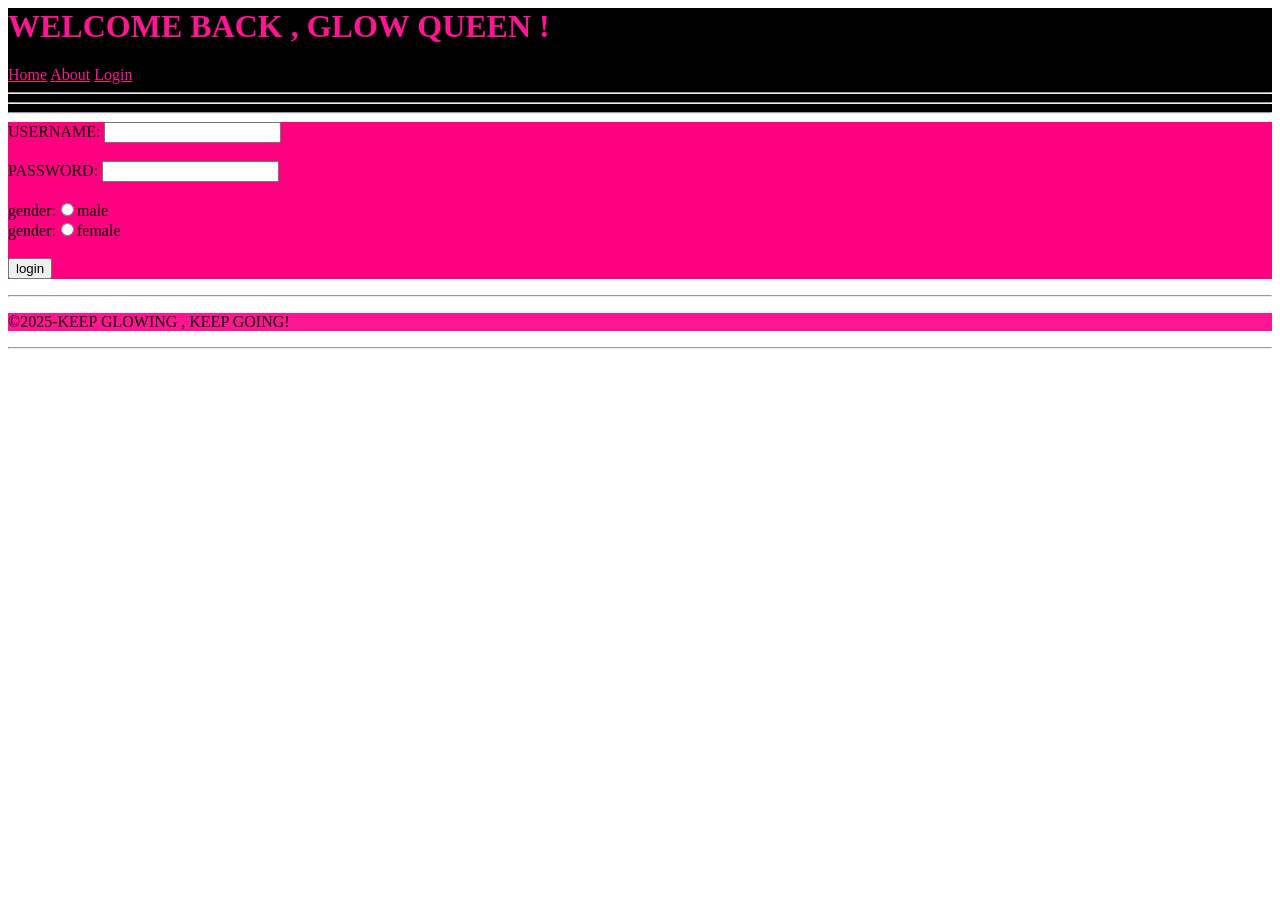
==== index.html @ f533bd03 "Update index.html" ====
<HTml>
<HEAD>
<title>LOGIN-GLOW HUB</title>
<link rel="stylesheet" href="style.css">
<link href="https://fonts.googleapis.com/css2?family=quicksand&display=swap" rel="stylesheet">
</HEAD>
<body>
<header id="login-header">
<h1>WELCOME BACK , GLOW QUEEN !</h1>
<nav id="main-nav">
<a href="index.html">Home</a>
<a href="about.html">About</a>
<a href="login.html" class="current-page">Login</a>
</nav>
<hr>
<hr>
<hr>
</header>
<main id="login-main">
<form action="login" method="post" id="login-form">
<div class="form-group"> <lable for="username">USERNAME:</lable> <input type="text" id="username" name="username"required></div>
  <br>
<div class="form-group"><lable for="password">PASSWORD:</lable> <INPUT TYPE="password" id="password" name="password" required></div>
  <br>
<lable>gender:</lable><input type="radio">male<br>
<lable>gender:</lable><input type="radio">female<br>
  <br>
<input type="submit" value="login">
</form>
</main>
<hr>
<footer id="main-footer">
<p>&copy;2025-KEEP GLOWING , KEEP GOING!</p>
</footer>
<hr>
</body>
</HTml>
---- style.css ----
/*styles for about */
#about{background-color:rgb(247, 247, 247);}
#about h1{color:deeppink}
#about h2{color:hotpink}

/*styles for home */
#home {background-color: rgb(255, 207, 235);}
#home h1{color:deeppink}
#home h2{color: deeppink;}

/*styles for index*/
#login-header{background-color:rgb(0, 0, 0);}
#login-header h1{color: deeppink;}
#main-nav{color: deeppink;}
#main-nav a{color: deeppink;}
#login-main{flex-direction: column; align-items: center;}
#login-main h2{color: rgb(0, 0, 0);}
#login-form{background-color: rgb(255, 0, 128);}
#form-group label{color: rgb(0, 0, 0);}
.form-group input[type="text"]
.form-group input[type="password"]
#login-form button [type="submit"]{background-color: deeppink; color: black;}
#login-form button [type="submit"]:hover{background-color: deeppink);}
#main-footer{background-color: deeppink; color: black;}
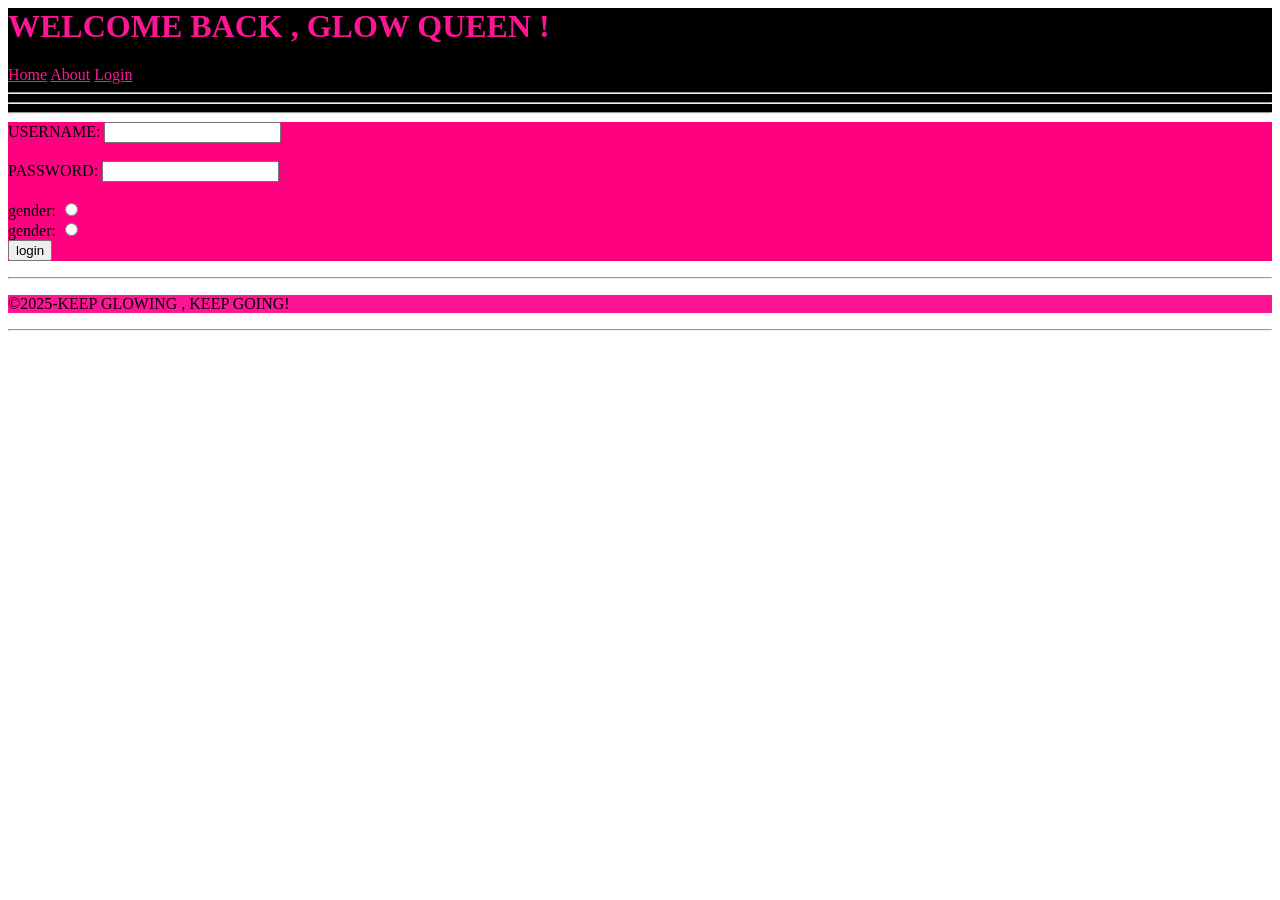
==== commit 27daf52f: "Update index.html" ====
--- a/index.html
+++ b/index.html
@@ -17,14 +17,15 @@
 <hr>
 </header>
 <main id="login-main">
-<form action="login" method="post" id="login-form">
+<form action="home.html" method="get" id="login-form">
 <div class="form-group"> <lable for="username">USERNAME:</lable> <input type="text" id="username" name="username"required></div>
   <br>
 <div class="form-group"><lable for="password">PASSWORD:</lable> <INPUT TYPE="password" id="password" name="password" required></div>
   <br>
-<lable>gender:</lable><input type="radio">male<br>
-<lable>gender:</lable><input type="radio">female<br>
-  <br>
+<lable>gender:</lable>
+  <input type="radio" name="gender" value="female"><br>
+<lable>gender:</lable>
+  <input type="radio" name="gender" value="male"><br>
 <input type="submit" value="login">
 </form>
 </main>
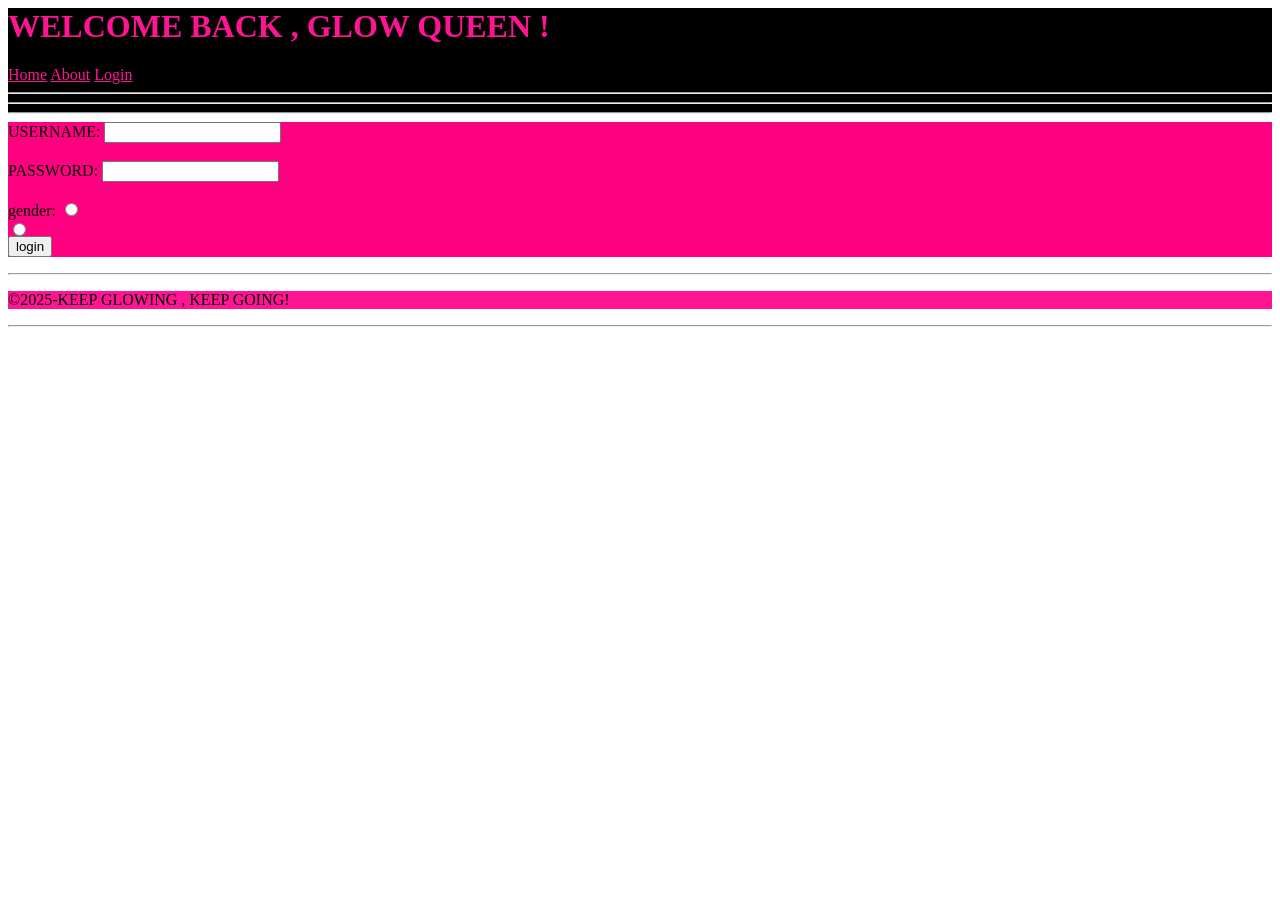
==== commit eb7d088e: "Update index.html" ====
--- a/index.html
+++ b/index.html
@@ -24,7 +24,6 @@
   <br>
 <lable>gender:</lable>
   <input type="radio" name="gender" value="female"><br>
-<lable>gender:</lable>
   <input type="radio" name="gender" value="male"><br>
 <input type="submit" value="login">
 </form>
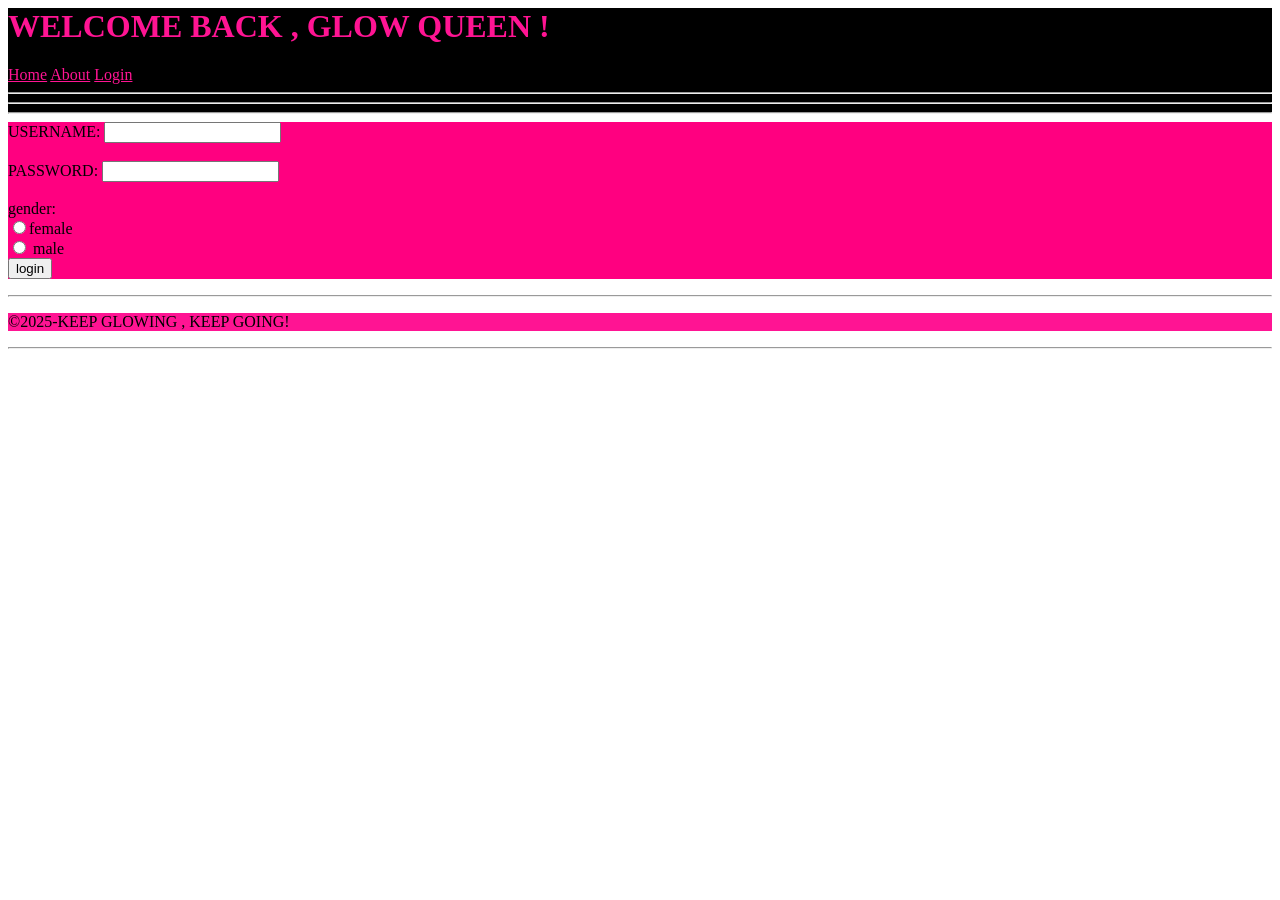
==== commit aeb02e19: "Update index.html" ====
--- a/index.html
+++ b/index.html
@@ -2,7 +2,7 @@
 <HEAD>
 <title>LOGIN-GLOW HUB</title>
 <link rel="stylesheet" href="style.css">
-<link href="https://fonts.googleapis.com/css2?family=quicksand&display=swap" rel="stylesheet">
+<link href="https://fonts.googleapis.com/css2?family=quicksand&display=swap, rel="stylesheet">
 </HEAD>
 <body>
 <header id="login-header">
@@ -22,10 +22,12 @@
   <br>
 <div class="form-group"><lable for="password">PASSWORD:</lable> <INPUT TYPE="password" id="password" name="password" required></div>
   <br>
-<lable>gender:</lable>
-  <input type="radio" name="gender" value="female"><br>
-  <input type="radio" name="gender" value="male"><br>
+  <div class="form-group">
+<lable>gender:</lable><br>
+  <input type="radio" id="female" name="gender" value="female"><label for="female">female</label><br>
+  <input type="radio" id="male" name="gender" value="male"> <label for="male">male</label><br>
 <input type="submit" value="login">
+  </div>
 </form>
 </main>
 <hr>
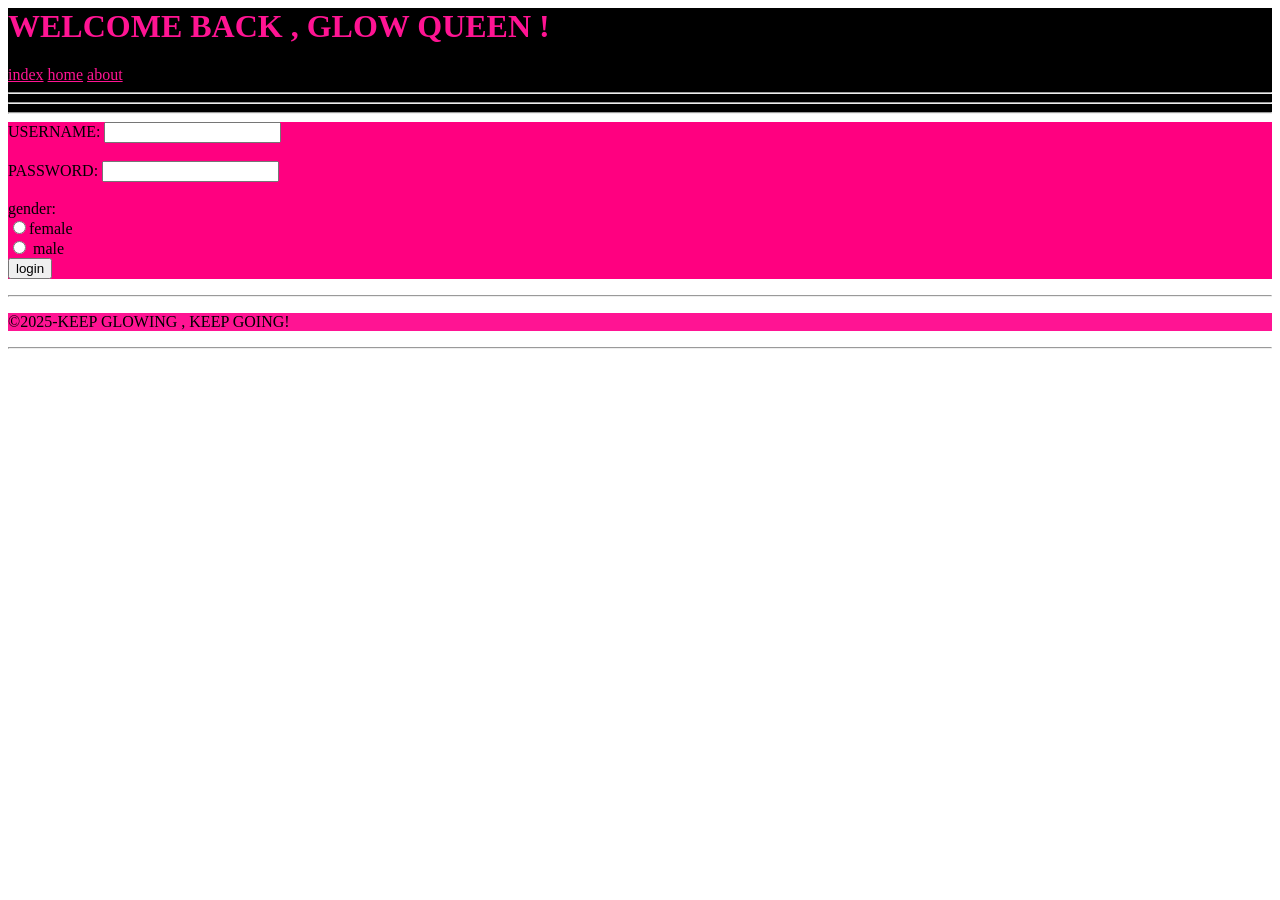
==== commit 0b502fbb: "Update index.html" ====
--- a/index.html
+++ b/index.html
@@ -8,26 +8,26 @@
 <header id="login-header">
 <h1>WELCOME BACK , GLOW QUEEN !</h1>
 <nav id="main-nav">
-<a href="index.html">Home</a>
-<a href="about.html">About</a>
-<a href="login.html" class="current-page">Login</a>
+<a href="index.html">index</a>
+<a href="home.html">home</a>
+<a href="about.html">about</a>
 </nav>
 <hr>
 <hr>
 <hr>
 </header>
-<main id="login-main">
+<main id="index-main">
 <form action="home.html" method="get" id="login-form">
 <div class="form-group"> <lable for="username">USERNAME:</lable> <input type="text" id="username" name="username"required></div>
-  <br>
+<br>
 <div class="form-group"><lable for="password">PASSWORD:</lable> <INPUT TYPE="password" id="password" name="password" required></div>
-  <br>
-  <div class="form-group">
+<br>
+<div class="form-group">
 <lable>gender:</lable><br>
-  <input type="radio" id="female" name="gender" value="female"><label for="female">female</label><br>
-  <input type="radio" id="male" name="gender" value="male"> <label for="male">male</label><br>
+<input type="radio" id="female" name="gender" value="female"><label for="female">female</label><br>
+<input type="radio" id="male" name="gender" value="male"> <label for="male">male</label><br>
 <input type="submit" value="login">
-  </div>
+</div>
 </form>
 </main>
 <hr>
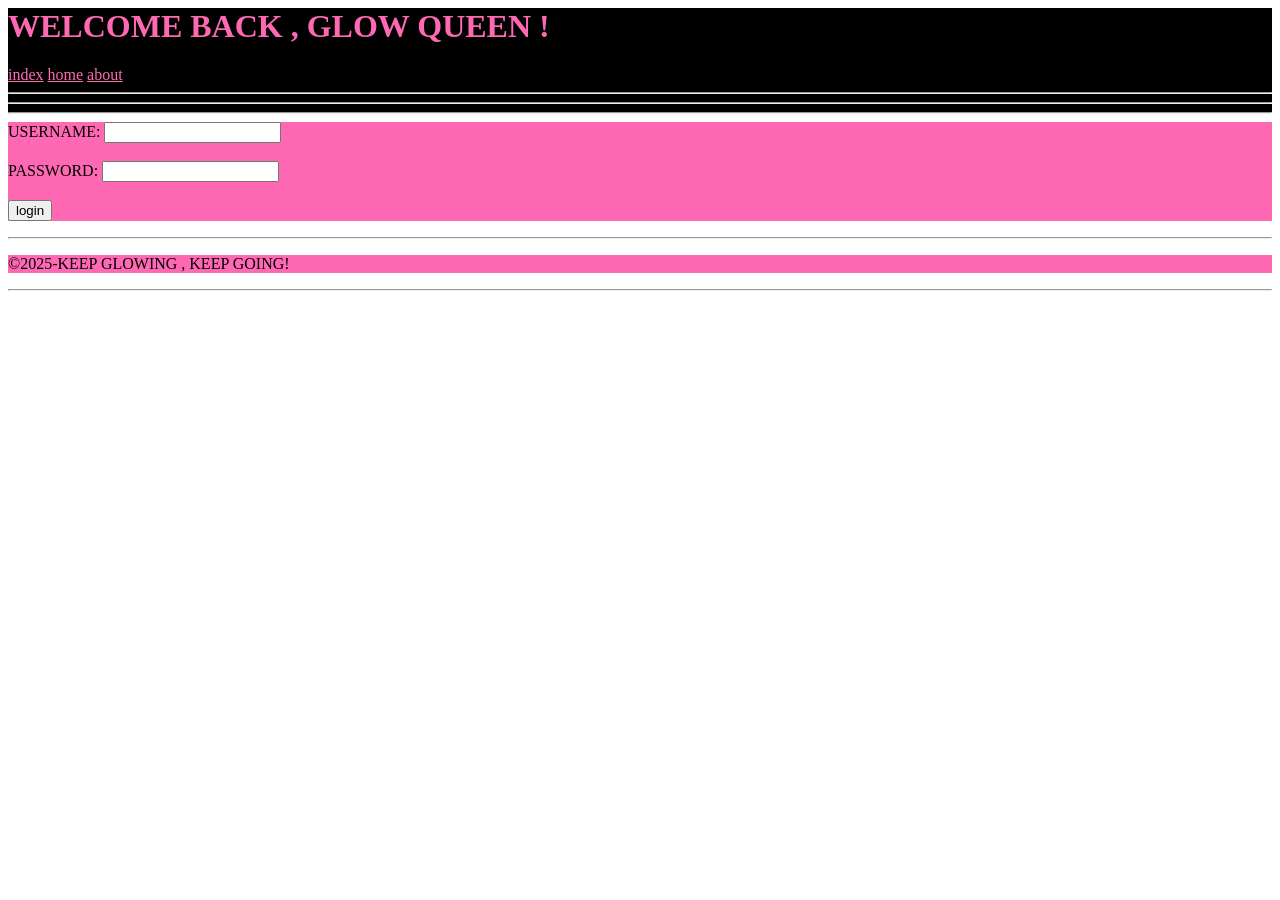
==== commit d35f84fe: "Update index.html" ====
--- a/index.html
+++ b/index.html
@@ -23,9 +23,6 @@
 <div class="form-group"><lable for="password">PASSWORD:</lable> <INPUT TYPE="password" id="password" name="password" required></div>
 <br>
 <div class="form-group">
-<lable>gender:</lable><br>
-<input type="radio" id="female" name="gender" value="female"><label for="female">female</label><br>
-<input type="radio" id="male" name="gender" value="male"> <label for="male">male</label><br>
 <input type="submit" value="login">
 </div>
 </form>
--- a/style.css
+++ b/style.css
@@ -10,15 +10,15 @@
 
 /*styles for index*/
 #login-header{background-color:rgb(0, 0, 0);}
-#login-header h1{color: deeppink;}
-#main-nav{color: deeppink;}
-#main-nav a{color: deeppink;}
+#login-header h1{color: hotpink;}
+#main-nav{color: hotpink;}
+#main-nav a{color: hotpink;}
 #login-main{flex-direction: column; align-items: center;}
 #login-main h2{color: rgb(0, 0, 0);}
-#login-form{background-color: rgb(255, 0, 128);}
+#login-form{background-color: hotpink;}
 #form-group label{color: rgb(0, 0, 0);}
 .form-group input[type="text"]
 .form-group input[type="password"]
-#login-form button [type="submit"]{background-color: deeppink; color: black;}
-#login-form button [type="submit"]:hover{background-color: deeppink);}
-#main-footer{background-color: deeppink; color: black;}
+#login-form button [type="submit"]{background-color: hotpink; color: black;}
+#login-form button [type="submit"]:hover{background-color: hotpink);}
+#main-footer{background-color: hotpink; color: black;}
